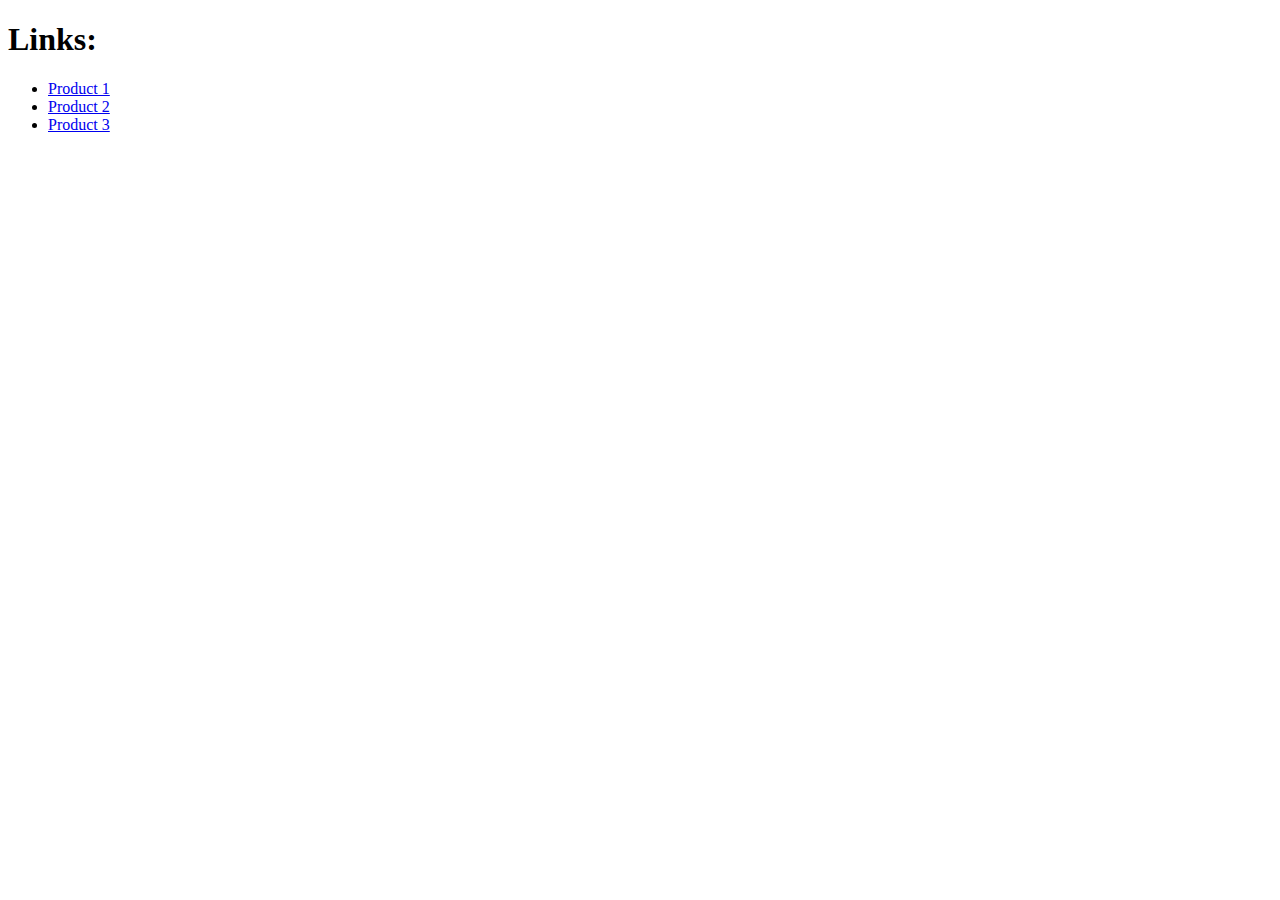
==== HTML_No_content/index.html @ 4cd0a378 "added the default HTML documents folder" ====
<!DOCTYPE html>
<html>
  <head>
    <title>Title</title>
  </head>
  <body>
    <h1>Links:</h1>
    <ul>
      <li><a href="product1.html">Product 1</a></li>
      <li><a href="product2.html">Product 2</a></li>
      <li><a href="product3.html">Product 3</a></li>
    </ul>
  </body>
</html>
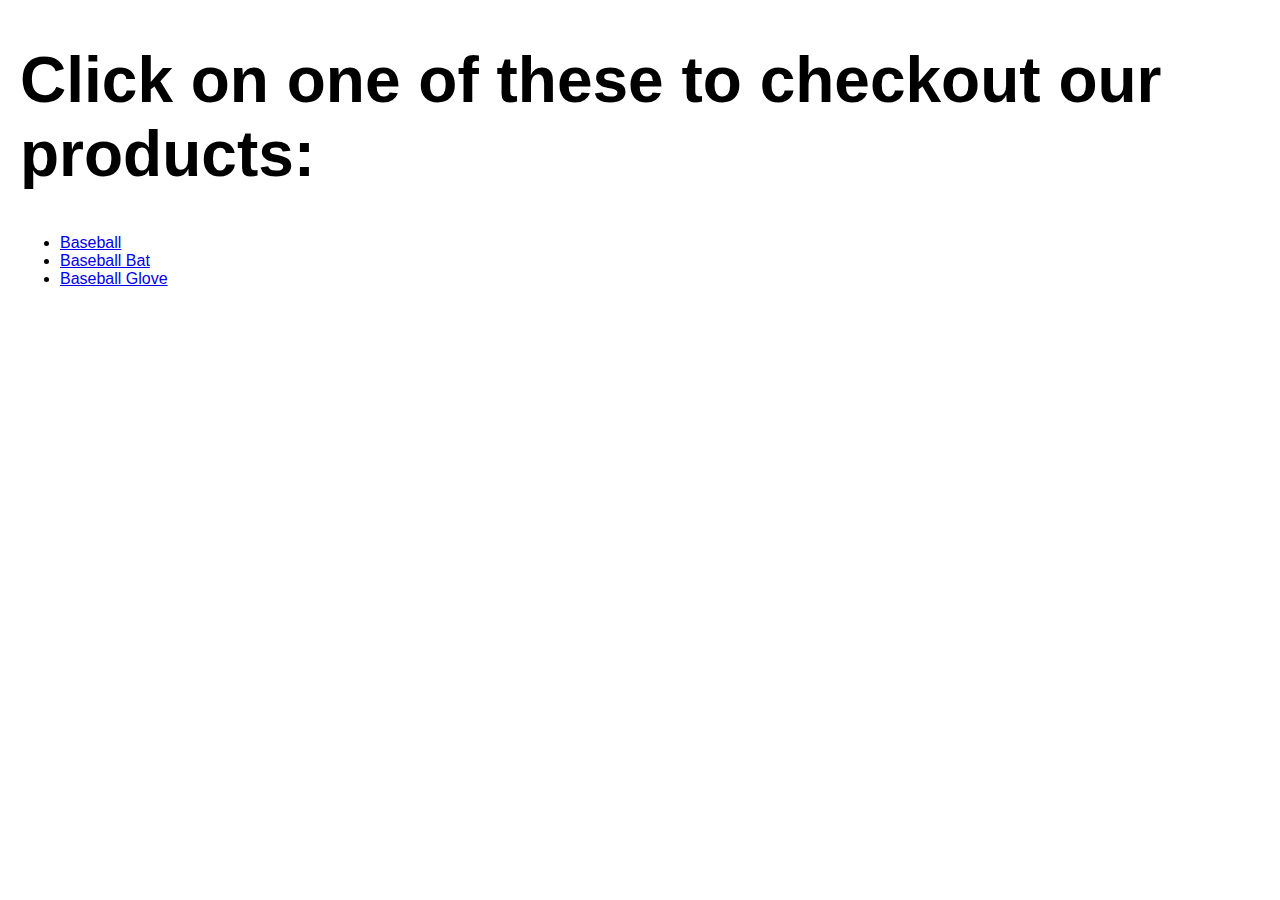
==== commit 8ecb01d2: "Added content to the HTML files and added images" ====
--- a/HTML_No_content/index.html
+++ b/HTML_No_content/index.html
@@ -1,14 +1,15 @@
 <!DOCTYPE html>
 <html>
   <head>
-    <title>Title</title>
+    <title>Baseball website</title>
+    <link rel="stylesheet" href="stylesheet.css">
   </head>
   <body>
-    <h1>Links:</h1>
+    <h1>Click on one of these to checkout our products:</h1>
     <ul>
-      <li><a href="product1.html">Product 1</a></li>
-      <li><a href="product2.html">Product 2</a></li>
-      <li><a href="product3.html">Product 3</a></li>
+      <li><a href="product1.html">Baseball</a></li>
+      <li><a href="product2.html">Baseball Bat</a></li>
+      <li><a href="product3.html">Baseball Glove</a></li>
     </ul>
   </body>
 </html>--- a/HTML_No_content/stylesheet.css
+++ b/HTML_No_content/stylesheet.css
@@ -0,0 +1,24 @@
+body {
+    font-family: sans-serif;
+    max-width: 1350px;
+    background-size: 1350px;
+    background-color: #FFFFFF;
+    margin: 20px;
+}
+
+h1 {
+    font-size: 4em;
+}
+
+p {
+    font-size: 1em;
+}
+
+/* 
+to make all pages look similar 
+all pictures should have the same height
+*/
+img {
+    height: 200px; 
+    margin-bottom: 20px;
+} 